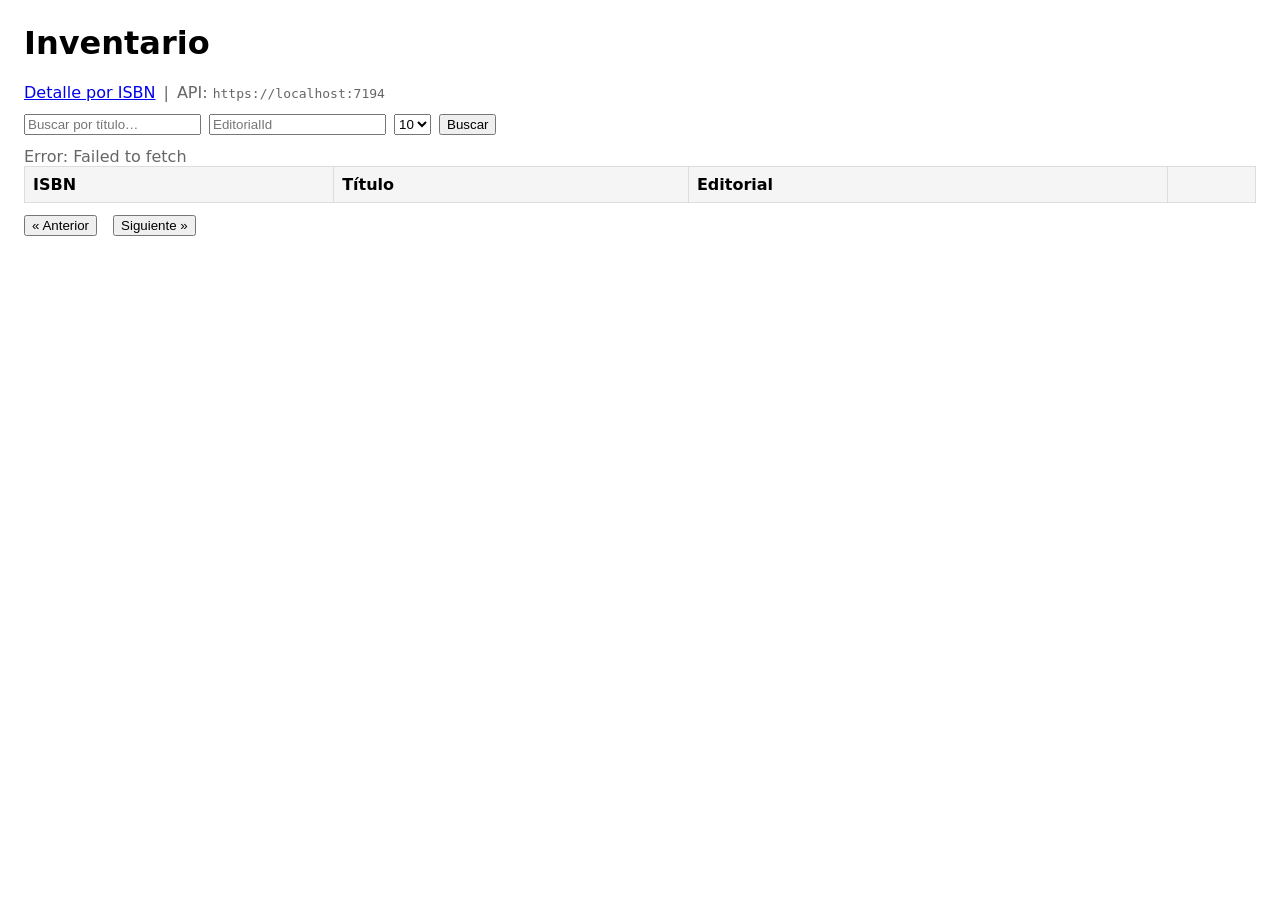
==== FrontEnd/index.html @ 32db765d "Se proporcioaron los puertos del front en Program.cs y el puerto del back en el front en config.js. " ====
<!doctype html>
<html lang="es">
<head>
  <meta charset="utf-8" />
  <title>Inventario de libros</title>
  <meta name="viewport" content="width=device-width, initial-scale=1" />
  <style>
    body { font-family: system-ui, sans-serif; margin: 24px; }
    form, .toolbar { display: flex; gap: 8px; flex-wrap: wrap; margin-bottom: 12px; }
    table { width: 100%; border-collapse: collapse; }
    th, td { border: 1px solid #ddd; padding: 8px; }
    th { background: #f5f5f5; text-align: left; }
    .pagination { display: flex; gap: 8px; align-items: center; margin-top: 12px; }
    .muted { color: #666; }
  </style>
</head>
<body>

  <h1>Inventario</h1>

  <nav class="toolbar">
    <a href="./detail.html">Detalle por ISBN</a>
    <span class="muted">|</span>
    <span class="muted">API: <code id="apiBase"></code></span>
  </nav>

  <form id="searchForm">
    <input id="q" name="q" placeholder="Buscar por título…" />
    <input id="editorialId" name="editorialId" type="number" min="1" placeholder="EditorialId" />
    <select id="pageSize" name="pageSize">
      <option value="5">5</option>
      <option value="10" selected>10</option>
      <option value="20">20</option>
    </select>
    <button type="submit">Buscar</button>
  </form>

  <div id="status" class="muted"></div>

  <table>
    <thead>
      <tr>
        <th>ISBN</th>
        <th>Título</th>
        <th>Editorial</th>
        <th></th>
      </tr>
    </thead>
    <tbody id="rows">
      <!-- filas aquí -->
    </tbody>
  </table>

  <div class="pagination">
    <button id="prevBtn" type="button">« Anterior</button>
    <span id="pageInfo" class="muted"></span>
    <button id="nextBtn" type="button">Siguiente »</button>
  </div>

  <script src="./config.js"></script>
  <script src="./api.js"></script>
  <script>
    const apiBaseEl = document.getElementById('apiBase');
    apiBaseEl.textContent = window.APP_CONFIG?.BASE_URL ?? '(sin configurar)';

    const form = document.getElementById('searchForm');
    const qEl = document.getElementById('q');
    const editorialEl = document.getElementById('editorialId');
    const pageSizeEl = document.getElementById('pageSize');
    const rowsEl = document.getElementById('rows');
    const statusEl = document.getElementById('status');
    const prevBtn = document.getElementById('prevBtn');
    const nextBtn = document.getElementById('nextBtn');
    const pageInfo = document.getElementById('pageInfo');

    let page = 1;

    form.addEventListener('submit', async (e) => {
      e.preventDefault();
      page = 1;
      await load();
    });

    prevBtn.addEventListener('click', async () => {
      if (page > 1) { page--; await load(); }
    });

    nextBtn.addEventListener('click', async () => {
      page++; await load();
    });

    async function load() {
      const search = qEl.value.trim();
      const editorialId = editorialEl.value ? Number(editorialEl.value) : undefined;
      const pageSize = Number(pageSizeEl.value) || 10;

      statusEl.textContent = 'Cargando…';
      rowsEl.innerHTML = '';

      try {
        const data = await window.API.fetchLibros({ search, editorialId, page, pageSize });
        // Render filas
        for (const item of data.items) {
          const tr = document.createElement('tr');

          const tdIsbn = document.createElement('td');
          tdIsbn.textContent = item.isbn;

          const tdTitulo = document.createElement('td');
          tdTitulo.textContent = item.titulo;

          const tdEditorial = document.createElement('td');
          tdEditorial.textContent = item.editorial;

          const tdAcciones = document.createElement('td');
          const a = document.createElement('a');
          a.href = `./detail.html?isbn=${encodeURIComponent(item.isbn)}`;
          a.textContent = 'Ver detalle';
          tdAcciones.appendChild(a);

          tr.append(tdIsbn, tdTitulo, tdEditorial, tdAcciones);
          rowsEl.appendChild(tr);
        }

        const totalPages = Math.max(1, Math.ceil(data.total / data.pageSize));
        pageInfo.textContent = `Página ${data.page} de ${totalPages} — ${data.total} total`;
        prevBtn.disabled = page <= 1;
        nextBtn.disabled = page >= totalPages;

        statusEl.textContent = data.items.length ? '' : 'Sin resultados';
      } catch (err) {
        statusEl.textContent = `Error: ${err.message}`;
      }
    }

    // carga inicial
    load();
  </script>
</body>
</html>
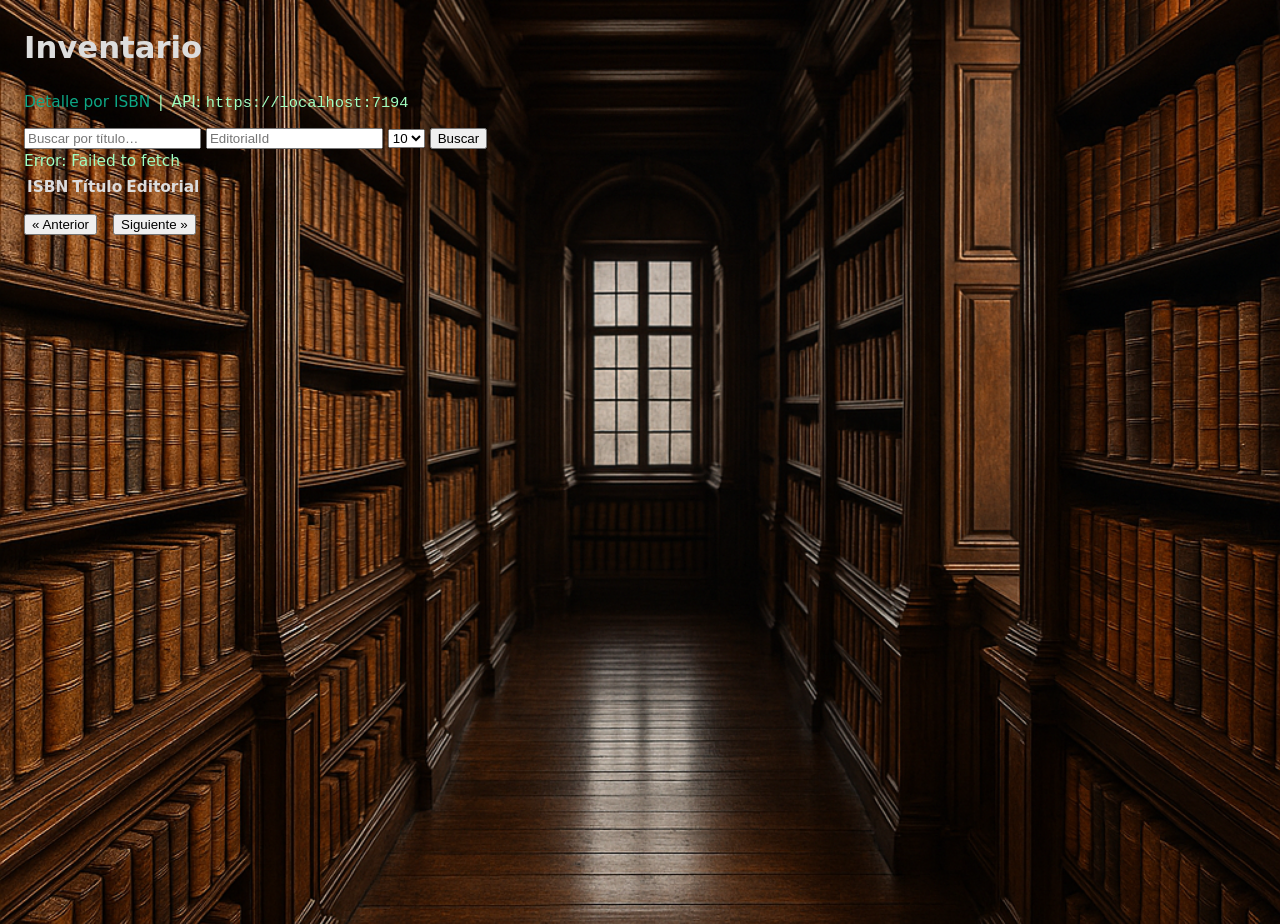
==== commit 335461b6: "Se añadieron archivos .css para cada funcionalidad para mantener un orden, al igual que uno especifi" ====
--- a/FrontEnd/index.html
+++ b/FrontEnd/index.html
@@ -2,17 +2,14 @@
 <html lang="es">
 <head>
   <meta charset="utf-8" />
-  <title>Inventario de libros</title>
+  <title>Librería sin animo de lucro</title>
   <meta name="viewport" content="width=device-width, initial-scale=1" />
-  <style>
-    body { font-family: system-ui, sans-serif; margin: 24px; }
-    form, .toolbar { display: flex; gap: 8px; flex-wrap: wrap; margin-bottom: 12px; }
-    table { width: 100%; border-collapse: collapse; }
-    th, td { border: 1px solid #ddd; padding: 8px; }
-    th { background: #f5f5f5; text-align: left; }
-    .pagination { display: flex; gap: 8px; align-items: center; margin-top: 12px; }
-    .muted { color: #666; }
-  </style>
+  <link rel="stylesheet" href="./assets/css/base.css">
+  <link rel="stylesheet" href="./assets/css/layout.css">
+  <link rel="stylesheet" href="./assets/css/components.css">
+  <link rel="stylesheet" href="./assets/css/utilities.css">
+  <link rel="stylesheet" href="./assets/css/pages/index.css">
+
 </head>
 <body>
 
@@ -59,82 +56,6 @@
 
   <script src="./config.js"></script>
   <script src="./api.js"></script>
-  <script>
-    const apiBaseEl = document.getElementById('apiBase');
-    apiBaseEl.textContent = window.APP_CONFIG?.BASE_URL ?? '(sin configurar)';
-
-    const form = document.getElementById('searchForm');
-    const qEl = document.getElementById('q');
-    const editorialEl = document.getElementById('editorialId');
-    const pageSizeEl = document.getElementById('pageSize');
-    const rowsEl = document.getElementById('rows');
-    const statusEl = document.getElementById('status');
-    const prevBtn = document.getElementById('prevBtn');
-    const nextBtn = document.getElementById('nextBtn');
-    const pageInfo = document.getElementById('pageInfo');
-
-    let page = 1;
-
-    form.addEventListener('submit', async (e) => {
-      e.preventDefault();
-      page = 1;
-      await load();
-    });
-
-    prevBtn.addEventListener('click', async () => {
-      if (page > 1) { page--; await load(); }
-    });
-
-    nextBtn.addEventListener('click', async () => {
-      page++; await load();
-    });
-
-    async function load() {
-      const search = qEl.value.trim();
-      const editorialId = editorialEl.value ? Number(editorialEl.value) : undefined;
-      const pageSize = Number(pageSizeEl.value) || 10;
-
-      statusEl.textContent = 'Cargando…';
-      rowsEl.innerHTML = '';
-
-      try {
-        const data = await window.API.fetchLibros({ search, editorialId, page, pageSize });
-        // Render filas
-        for (const item of data.items) {
-          const tr = document.createElement('tr');
-
-          const tdIsbn = document.createElement('td');
-          tdIsbn.textContent = item.isbn;
-
-          const tdTitulo = document.createElement('td');
-          tdTitulo.textContent = item.titulo;
-
-          const tdEditorial = document.createElement('td');
-          tdEditorial.textContent = item.editorial;
-
-          const tdAcciones = document.createElement('td');
-          const a = document.createElement('a');
-          a.href = `./detail.html?isbn=${encodeURIComponent(item.isbn)}`;
-          a.textContent = 'Ver detalle';
-          tdAcciones.appendChild(a);
-
-          tr.append(tdIsbn, tdTitulo, tdEditorial, tdAcciones);
-          rowsEl.appendChild(tr);
-        }
-
-        const totalPages = Math.max(1, Math.ceil(data.total / data.pageSize));
-        pageInfo.textContent = `Página ${data.page} de ${totalPages} — ${data.total} total`;
-        prevBtn.disabled = page <= 1;
-        nextBtn.disabled = page >= totalPages;
-
-        statusEl.textContent = data.items.length ? '' : 'Sin resultados';
-      } catch (err) {
-        statusEl.textContent = `Error: ${err.message}`;
-      }
-    }
-
-    // carga inicial
-    load();
-  </script>
+  <script src="./index.page.js" defer></script>
 </body>
 </html>
--- a/FrontEnd/assets/css/base.css
+++ b/FrontEnd/assets/css/base.css
@@ -0,0 +1,39 @@
+
+*,*::before,*::after{box-sizing:border-box}
+html,body{height:100%}
+
+:root{
+  --font-sans: system-ui, -apple-system, "Segoe UI", Roboto, Arial, sans-serif;
+  --bg: #ffffff;
+  --fg: #dddddd;
+  --muted: #a1ffc0;
+  --border: #dddddd;
+  --primary: #0da785;
+
+  --radius: 10px;
+  --space-1: 4px; --space-2: 8px; --space-3: 12px; --space-4: 16px; --space-6: 24px;
+  --fs-body: clamp(14px, 1.2vw, 16px);
+  --fs-h1: clamp(20px, 3vw, 28px);
+  --fs-h2: clamp(18px, 2.5vw, 24px);
+}
+
+body{
+  margin: var(--space-6);
+  background: var(--bg);
+  color: var(--fg);
+  font-family: var(--font-sans);
+  font-size: var(--fs-body);
+  line-height: 1.5;
+}
+
+:focus-visible{
+  outline: 3px solid var(--primary);
+  outline-offset: 2px;
+}
+
+.muted{ color: var(--muted); }
+a{ color: var(--primary); text-decoration: none; }
+a:hover{ text-decoration: underline; }
+
+[hidden] { display: none !important; }
+
--- a/FrontEnd/assets/css/layout.css
+++ b/FrontEnd/assets/css/layout.css
@@ -0,0 +1,14 @@
+
+.container{ max-width: 1100px; margin-inline: auto; }
+
+/* Filas y toolbars básicos (ya existen en tus páginas) */
+.row, .toolbar{
+  display: flex;
+  flex-wrap: wrap;
+  gap: var(--space-2);
+  align-items: center;
+  margin-block: var(--space-3);
+}
+
+/* Separación vertical rápida */
+.section{ margin-block: var(--space-6); }
--- a/FrontEnd/assets/css/utilities.css
+++ b/FrontEnd/assets/css/utilities.css
@@ -0,0 +1,5 @@
+
+.hidden{ display: none !important; }
+.text-center{ text-align: center; }
+.w-100{ width: 100%; }
+.mb-3{ margin-bottom: var(--space-3); }
--- a/FrontEnd/assets/css/pages/index.css
+++ b/FrontEnd/assets/css/pages/index.css
@@ -0,0 +1,21 @@
+
+.pagination{
+  display: flex;
+  gap: var(--space-2);
+  align-items: center;
+  margin-top: var(--space-3);
+}
+
+#status{
+  min-height: 1.25rem;
+}
+
+/* ========== Fondo de la página principal ========== */
+body{
+  background-image: url('../../img/BibliotecaAntigua.png');
+  background-size: cover;          /* La imagen cubre todo el fondo sin distorsionarse */
+  background-repeat: no-repeat;    /* Evita que se repita en mosaico */
+  background-position: center;     /* Centra la imagen horizontal y verticalmente */
+  background-attachment: fixed;    /* (Opcional) Hace que el fondo quede fijo al hacer scroll */
+}
+
